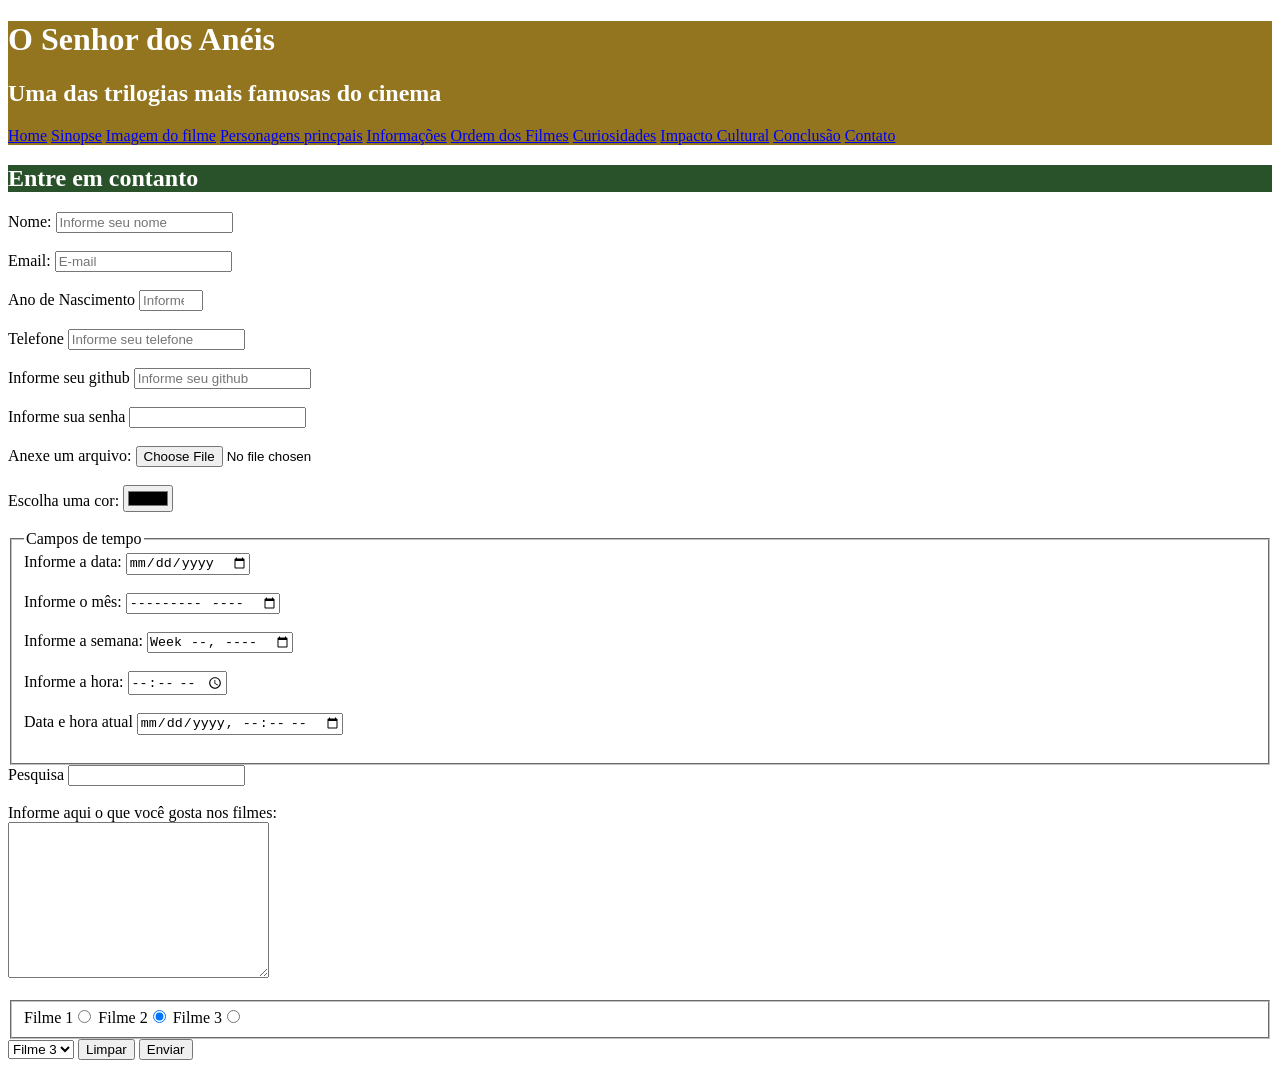
==== Contato.html @ 6aa7f3b1 "Criação da página de contatos" ====
<!DOCTYPE html>
<html lang="en">
<head>
    <meta charset="UTF-8">
    <meta name="viewport" content="width=device-width, initial-scale=1.0">
    <title>Contato</title>
    <link rel="stylesheet" href="Styles.css">
</head>
<body>
    <div id="titulo_principal">
        <h1>O Senhor dos Anéis</h1>
        <h2>  Uma das trilogias mais famosas do cinema     </h2>
        <nav>
            <a href="index.html" target="_blank"> Home</a>
            <a href="Sinopse.html" target="_blank">Sinopse</a>
            <a href="Imagem.html" target="_blank">Imagem do filme</a>
            <a href="Personagens.html" target="_blank">Personagens princpais</a>       
            <a href="Informações.html" target="_blank">Informações</a>
            <a href="Ordem.html" target="_blank">Ordem dos Filmes</a>
            <a href="Curiosidades.html" target="_blank">Curiosidades</a>
            <a href="Impacto.html" target="_blank">Impacto Cultural</a>
            <a href="#Conclusão">Conclusão</a>
            <a href="Contato.html"> Contato</a>
        </nav>
        </div>
        <h2 class="titulo_secundario">Entre em contanto</h2>
        <form action="processa.php" method="POST" autocomplete="off">
            <label>Nome:</label>
            <input type="text" name="nomepessoa"
            id="nomepessoa" minlength="3" maxlength="15" required
            placeholder="Informe seu nome"><br><br>
             
        <label for="email">Email:</label>
        <input type="email" name="email" id="email" required
        placeholder="E-mail"><br><br>

        <label for="ano">Ano de Nascimento</label>
        <input type="number" id="ano" name="ano" max="2026" min="1900"
        placeholder="Informe ano de nascimento"><br><br>

        <label for="telefone">Telefone</label>
        <input type="tel" name="telefone" id="telefone"
        placeholder="Informe seu telefone"><br><br>

        <label for="github">Informe seu github</label>
        <input type="url" name="github" id="github"
        placeholder="Informe seu github"><br><br>

        <label for="senha">Informe sua senha</label>
        <input type="password" id="senha" name="senha"><br><br>

        <label for="arquivo">Anexe um arquivo:</label>
        <input type="file" id="arquivo" name="arquivo"><br><br>

        <label for="cor">Escolha uma cor:</label>
        <input type="color" id="cor" name="cor"><br><br>

    <fieldset>
        <legend>Campos de tempo</legend>
        <label for="data">Informe a data:</label>
        <input type="date" name="data" id="data"><br><br>

        <label for="mês">Informe o mês:</label>
        <input type="month" name="mês" id="mês"><br><br>

        <label for="semana">Informe a semana:</label>
        <input type="week" name="semana" id="semana"><br><br>

        <label for="hora">Informe a hora:</label>
        <input type="time" name="hora" id="hora"><br><br>

        <label for="datahora">Data e hora atual</label>
        <input type="datetime-local" name="datahora" id="datahora"><br><br>
    </fieldset>


            <label for="pesquisa">Pesquisa</label>
            <input type="search" id="pesquisa" name="pesquisa"><br><br>

            <label for="descrição">Informe aqui o que você gosta nos filmes:</label><br>
            <textarea cols="30" rows="10" name="descrição" id="descrição"></textarea><br><br>
<fieldset>
            <label for="filme1">Filme 1<input type="radio" name="filme" id="filme1" value="Filme 1"></label>

            <label for="filme2">Filme 2<input checked type="radio" name="filme" id="filme2" value="Filme 2"></label>

            <label for="filme3">Filme 3<input type="radio" name="filme" id="filme3" value="Filme 3"></label>
</fieldset>


<select>
    <option value="filme 1">Filme 1</option>
    <option value="filme 2">Filme 2</option>
    <option selected value="filme 3">Filme 3</option>
</select>
            <button type="reset">Limpar</button>
            <button type="submit">Enviar</button>          

        </form>
</body>
</html>
---- Styles.css ----
#titulo_principal{ background-color: #92751e;
    color: white;}



    .titulo_secundario{background-color: #2a522a;
    color: white;}
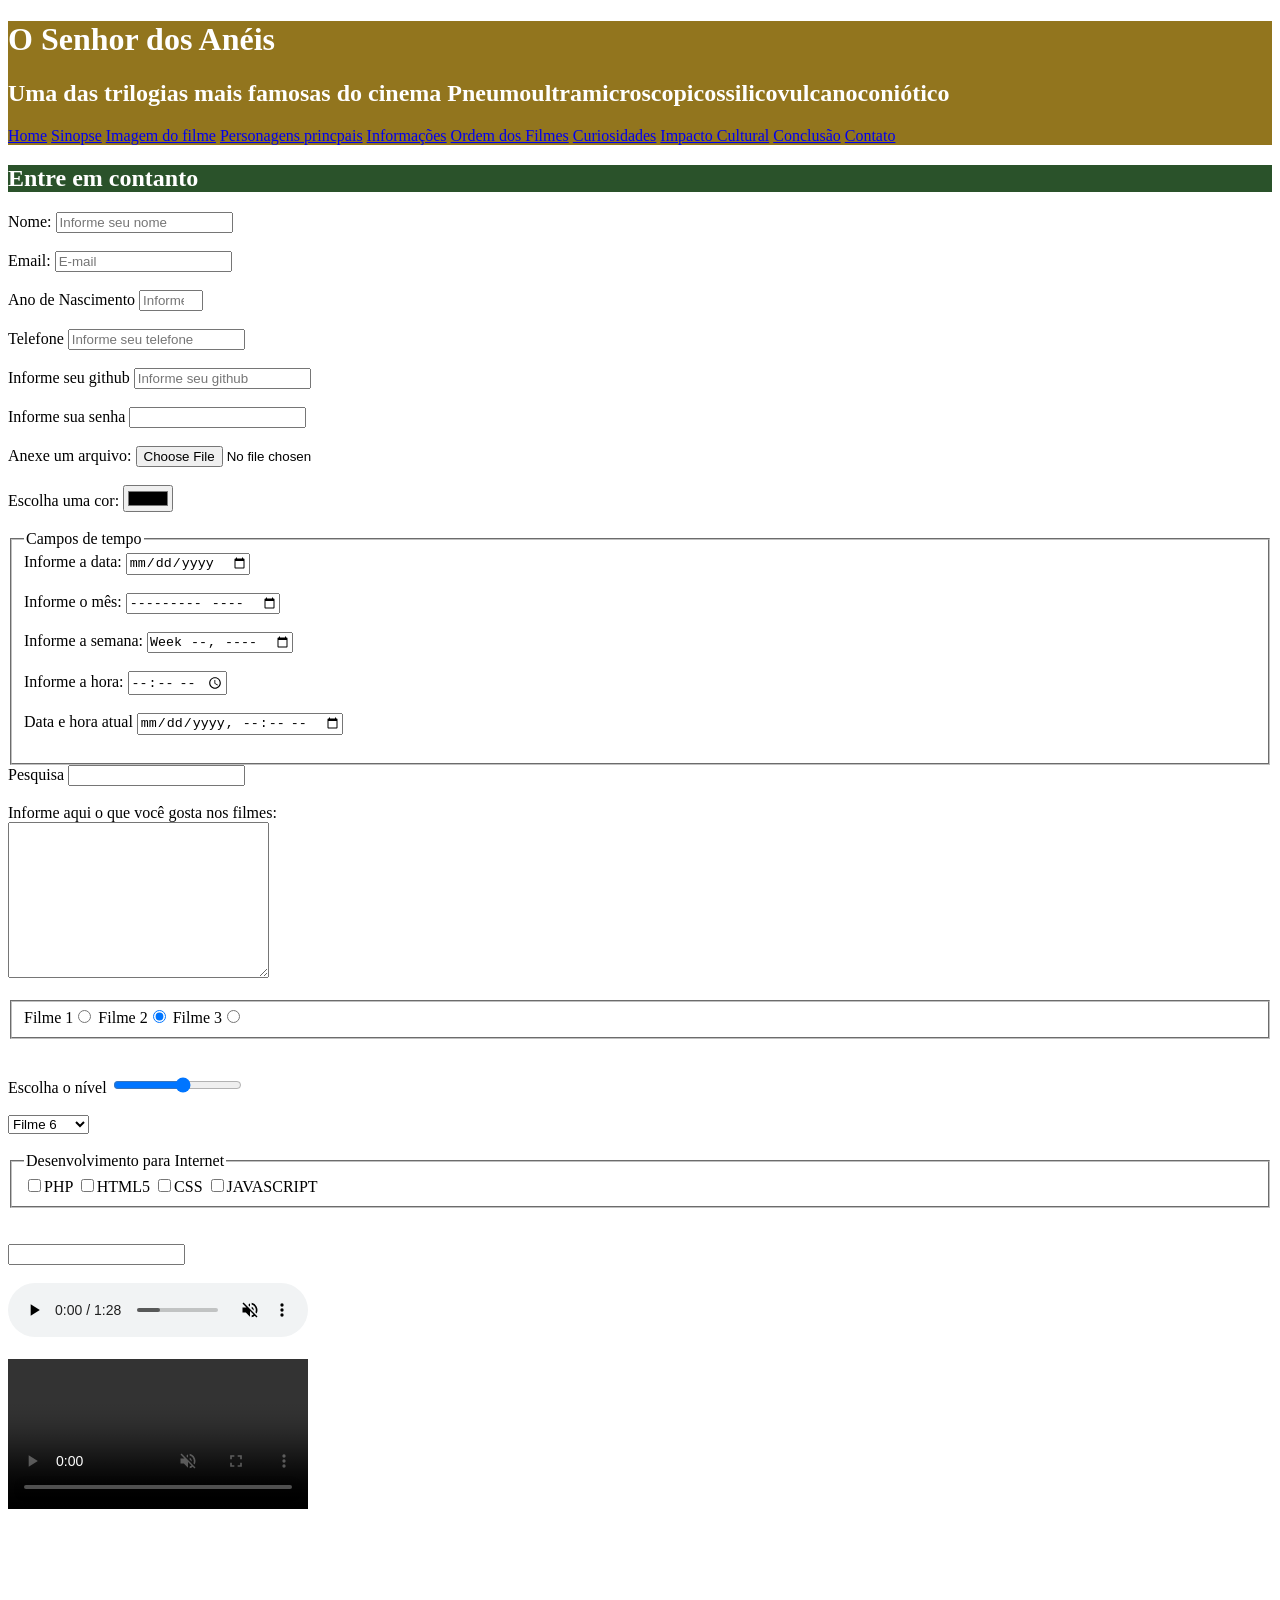
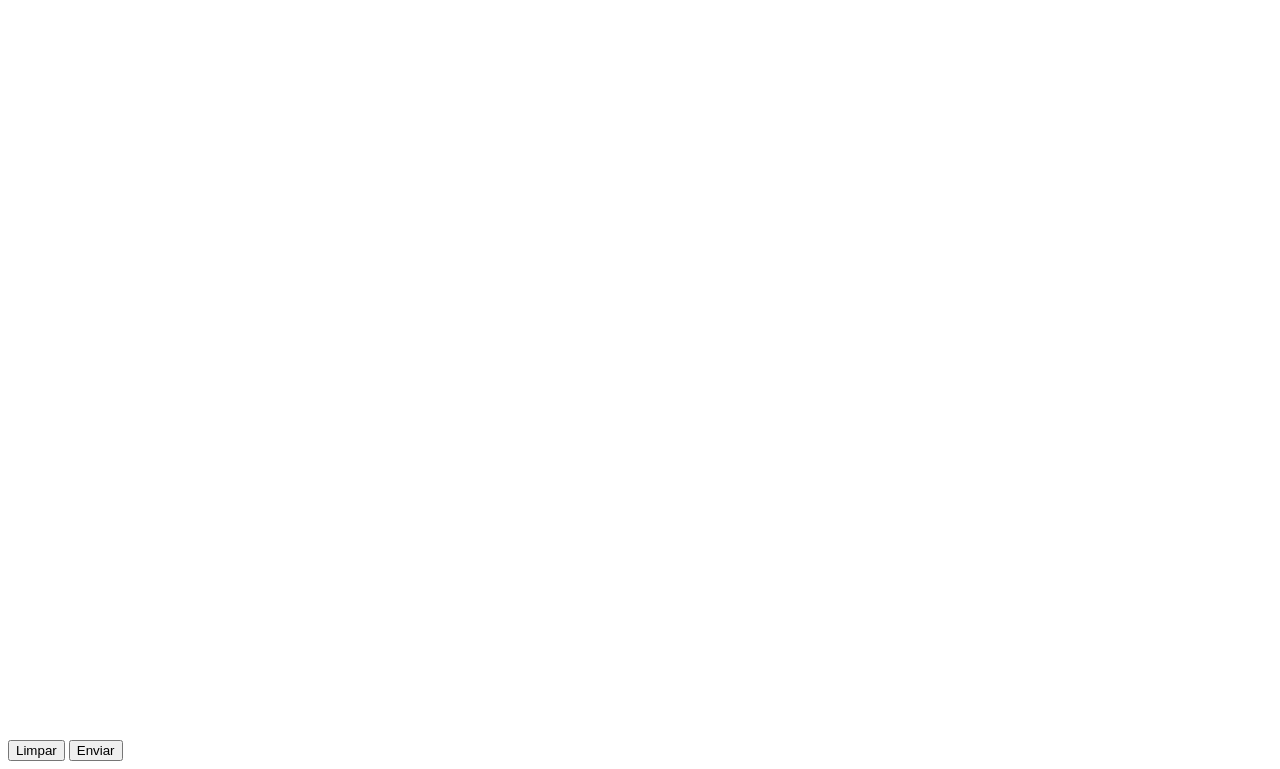
==== commit ef005f15: "audio e video no index.html" ====
--- a/Contato.html
+++ b/Contato.html
@@ -9,7 +9,7 @@
 <body>
     <div id="titulo_principal">
         <h1>O Senhor dos Anéis</h1>
-        <h2>  Uma das trilogias mais famosas do cinema     </h2>
+        <h2>  Uma das trilogias mais famosas do cinema Pneumoultramicroscopicossilicovu<wbr>lcanoconiótico    </h2>
         <nav>
             <a href="index.html" target="_blank"> Home</a>
             <a href="Sinopse.html" target="_blank">Sinopse</a>
@@ -85,16 +85,71 @@
             <label for="filme2">Filme 2<input checked type="radio" name="filme" id="filme2" value="Filme 2"></label>
 
             <label for="filme3">Filme 3<input type="radio" name="filme" id="filme3" value="Filme 3"></label>
-</fieldset>
+</fieldset><br><br>
+            <label for="nivel">Escolha o nível</label>  
+            <input type="range" max="10" min="1" id="nivel" name="nivel"><br><br>
+
+            
 
 
-<select>
+<select id="lista suspensa" name="lista">
+    <optgroup label="Teste de legenda no combobox">
     <option value="filme 1">Filme 1</option>
     <option value="filme 2">Filme 2</option>
     <option selected value="filme 3">Filme 3</option>
-</select>
+    </optgroup>
+    <optgroup label="Teste de legenda no combobox 2">
+    <option value="filme 4">Filme 4</option>
+    <option value="filme 5">Filme 5</option>
+    <option selected value="filme 6">Filme 6</option>
+    </optgroup>
+</select><br><br>
+
+<fieldset>
+           <legend>Desenvolvimento para Internet</legend>
+           <label><input type="checkbox" name="php">PHP</label>
+           <label><input type="checkbox" name="html5">HTML5</label>
+           <label><input type="checkbox" name="css">CSS</label>
+           <label><input type="checkbox" name="js">JAVASCRIPT</label>
+</fieldset><br><br>
+
+<!--Datalist possiveis ganhadores da copa do mundo 26-->
+<input type="text" id="busca_datalist" list="paises">
+<datalist id="paises">
+    <option>Brasil</option>
+    <option>França</option>
+    <option>Argentina</option>
+    <option>Alemanha</option>
+    <option>Inglaterra</option>
+    <option>Espanha</option>
+</datalist><br><br>
+    
+<audio controls muted autoplay loop>
+    <source src="Audio/musica.mp3" type="audio/mp3">
+    Navegador não é compativel para executar áudio!
+</audio><br><br>
+
+<video controls autoplay loop muted>
+    <source src="Video/videoteste.mp4" type="video/mp4">
+</video><br><br>
+
+
+<iframe width="560" height="315" src="https://www.youtube.com/embed/60ItHLz5WEA?si=fIi-p3C-hARkpFLk" 
+title="YouTube video player" frameborder="0" allow="accelerometer; autoplay; clipboard-write; encrypted-media; gyroscope; picture-in-picture; web-share" 
+referrerpolicy="strict-origin-when-cross-origin" allowfullscreen></iframe><br><br>
+
+<iframe src="https://www.google.com/maps/embed?pb=!1m16!1m12!1m3!1d57881.48518209
+3325!2d-53.49797621176122!3d-24.94593736239181!2m3!1f0!2f0!3f0!3m2!1i1024!2i768!4f13.1!2m1!
+1sunipar!5e0!3m2!1spt-BR!2sbr!4v1774307403515!5m2!1spt-BR!2sbr" width="600" height="450" style
+="border:0;" allowfullscreen="" loading="lazy" referrerpolicy="no-referrer-when-downgrade"></iframe><br><br>
+
+
+
+
+
+
             <button type="reset">Limpar</button>
-            <button type="submit">Enviar</button>          
+            <button type="submit">Enviar</button>   
 
         </form>
 </body>
